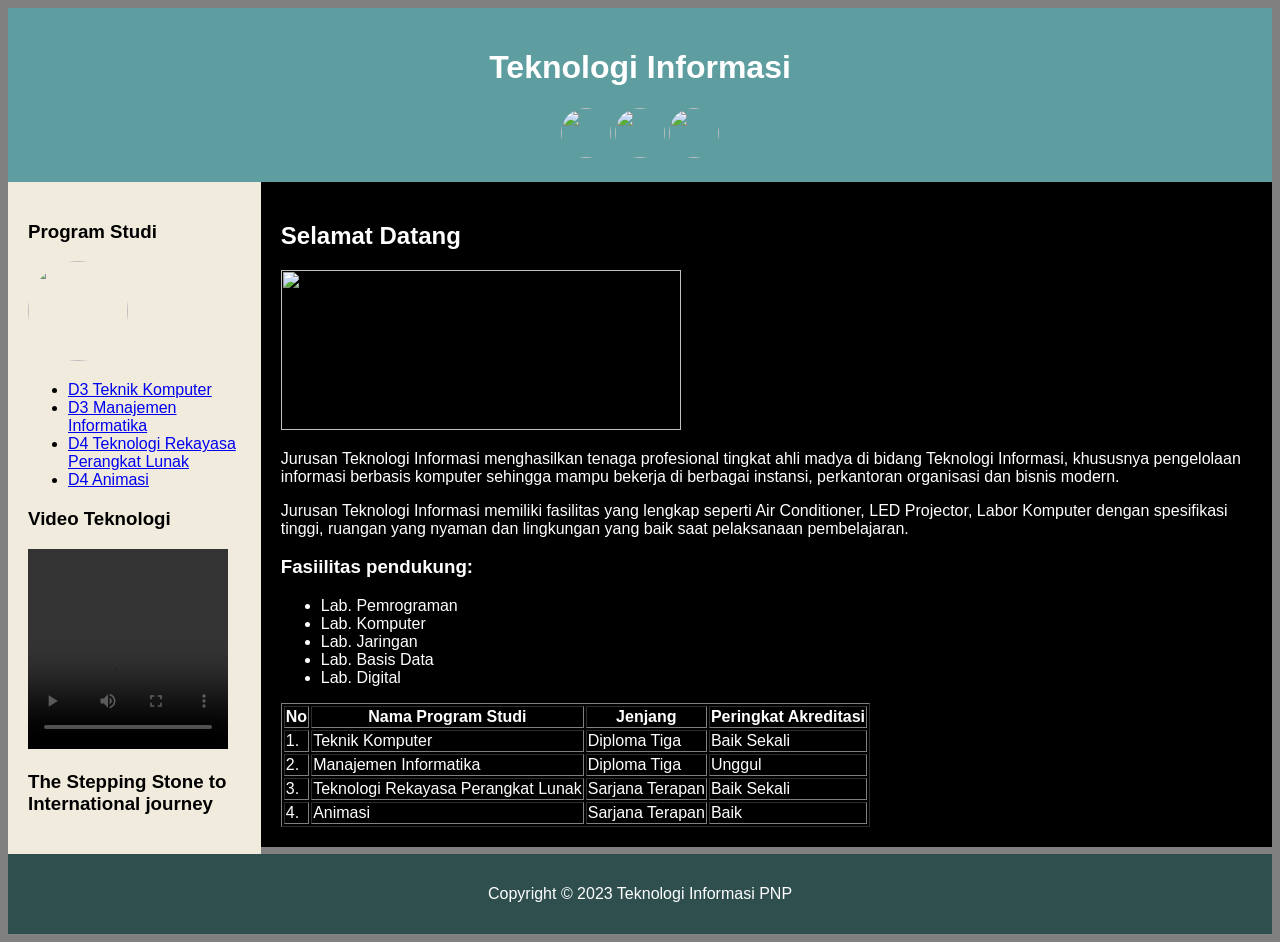
==== Pertemuan6/index.html @ d02794bb "Add files via upload" ====
<!DOCTYPE html>
<html>
    <head>
	    <title>Latihan Web Dasar</title>
		<link href="stylee.css" rel="stylesheet">
		</head>
	<body>
    
    <div class="header">  
        <h1>Teknologi Informasi</h1>
		<img src = "image/ti.jpg">
		<img src = "image/tii.jpg">
        
		<img src = "image/tk.jpg">
	</div>
    <div class="sidebar">
        <h3>Program Studi</h3>
		<img src = "image/tekinfo.png">
		<nav>
        <ul>
            <li><a href="https://ti.pnp.ac.id/teknik-komputer/">D3 Teknik Komputer</a></li>
            <li><a href="https://ti.pnp.ac.id/manajemen-informatika/">D3 Manajemen Informatika</a></li>
            <li><a href="https://ti.pnp.ac.id/teknologi-rekayasa-perangkat-lunak/">D4 Teknologi Rekayasa Perangkat Lunak</a></li>
            <li><a href="https://ti.pnp.ac.id/animasi/">D4 Animasi</a></li>
        </ul>
		
		<h3>Video Teknologi</h3>
		<video controls width="280" height="300" >
		<source src="video/tekno.mp4" type ="video/mp4">
		</nav>
		<h3>The Stepping Stone to<br>International journey</h3>	
    </div>
        
    <div class="main">
        <h2>Selamat Datang</h2>
		
		<img src = "image/standard.jpg">
        <p>
        Jurusan Teknologi Informasi menghasilkan tenaga profesional 
        tingkat ahli madya di bidang Teknologi Informasi, khususnya 
        pengelolaan informasi berbasis komputer sehingga mampu bekerja 
        di berbagai instansi, perkantoran organisasi dan bisnis modern.
        </p>

        <p>
        Jurusan Teknologi Informasi memiliki fasilitas yang lengkap seperti 
        Air Conditioner, LED Projector, Labor Komputer dengan spesifikasi tinggi, 
        ruangan yang nyaman dan lingkungan yang baik saat pelaksanaan pembelajaran.
        </p>
			<h3>Fasiilitas pendukung:</h3>
		<ul>
		<li>Lab. Pemrograman</li>
		<li>Lab. Komputer</li>
		<li>Lab. Jaringan</li>
		<li>Lab. Basis Data</li>
		<li>Lab. Digital</li>
		</ul>
		<table border collapse ="collapse">
		<tr>
		<th>No</th>
        <th>Nama Program Studi</th>
		<th>Jenjang</th>
		<th>Peringkat Akreditasi</th>
		</tr>
		<tr>
		<td>1.</td>
        <td>Teknik Komputer</td>
		<td>Diploma Tiga</td>
		<td>Baik Sekali</td>
		</tr>
		<tr>
		<td>2.</td>
        <td>Manajemen Informatika</td>
		<td>Diploma Tiga</td>
		<td>Unggul</td>
		</tr>
			<tr>
		<td>3.</td>
        <td>Teknologi Rekayasa Perangkat Lunak</td>
		<td>Sarjana Terapan</td>
		<td>Baik Sekali</td>
		</tr>
		<td>4.</td>
        <td>Animasi</td>
		<td>Sarjana Terapan</td>
		<td>Baik</td>
		</tr>
		
		
		</table>
    </div>

    <div class="footer">
        <p>Copyright © 2023 Teknologi Informasi PNP</p>
    </div>
	</body>
	</head>
</html>
---- Pertemuan6/stylee.css ----
body{
	     font-family:Arial,sans-serif;
	    background-color:gray;
         .header{
            background-color:#5F9EA0;
            color: white;
            padding: 20px;
			text-align : center;
	
	
	   }
        .header img{
	       width:50px;
	       height:50px;
	       text-align:left;
	       color-textr:gray;       
           border-radius: 50%;  
          object-fit: cover; 	
		  
	    }
	   .header h1{
	        background-color:#5F9EA0;
	        text-align:center;
	   }
	
	 * {
         box-sizing: border-box;
       }
	    .sidebar{
            background-color:#F0EBDD;
            color:black;
            width: 20%;
            min-height: 300px;
            float: left;
            padding: 20px;
			
			}
	   .sidebar img{
	       width:100px;
	       height:100px;
	       text-align:left;
	       color-textr:gray;       
           border-radius: 50%;  
           object-fit: cover; 	
		
        }
		.sidebar video{
		    width:200px;
	       height:200px;
	       text-align:left; 
		    object-fit: cover; 	
		}
		

        .main{
            background-color:black;
            width: 80%;
            min-height: 300px;
            float: left;
            padding: 20px;
			color:white;
			background-image:url("image/imagee.jpg");
		    
		     
			
        }
	
	    .main img{
		    width:400px;
            height:160px;
	        text-align:right;
	        color-textr:gray;       
        
	
		}


	 .footer{
	    background-color:#2F4F4F;
	    padding20px;
	    text-align:center;
	    clear:both;
	    padding:15px;
	    color :white;
	}
	}
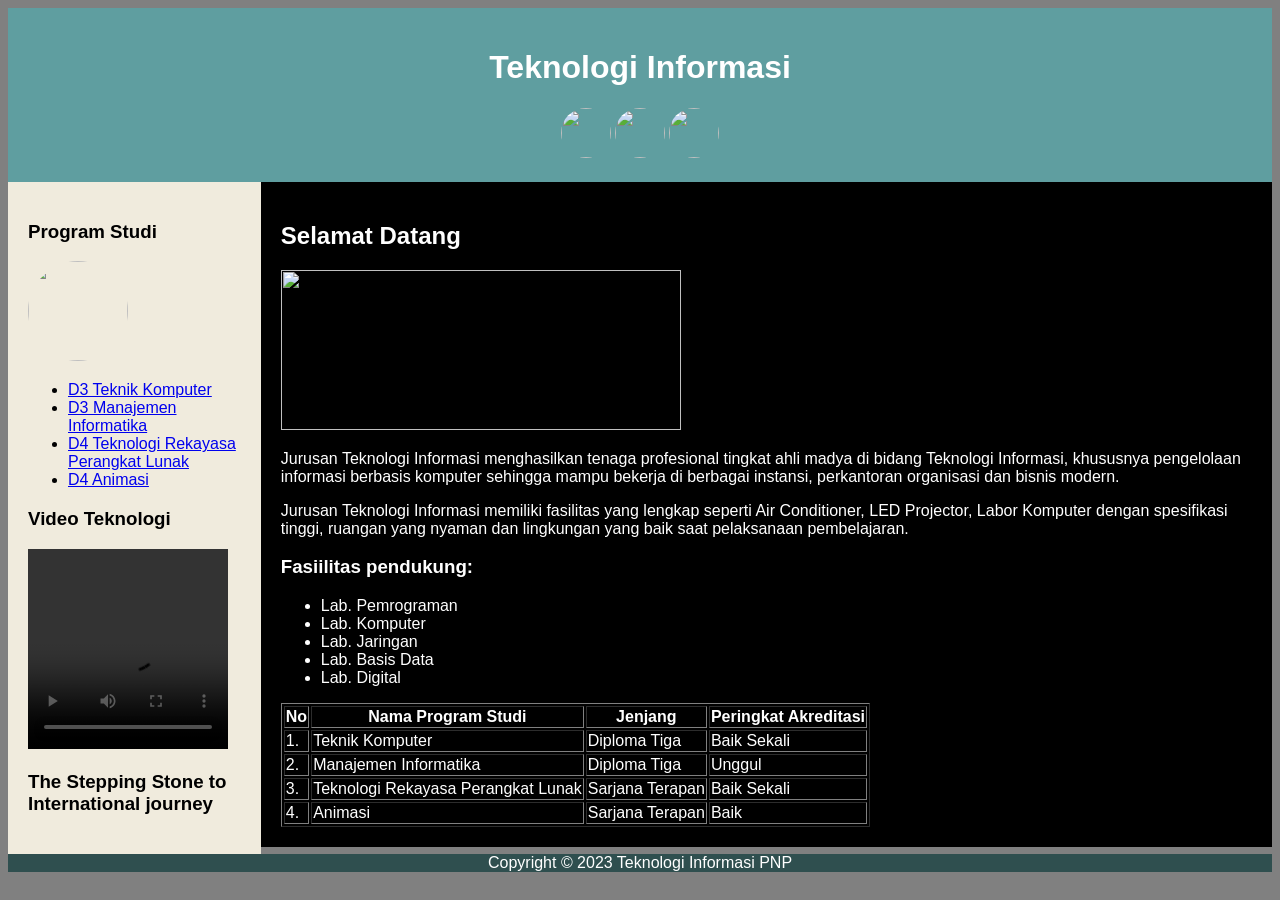
==== commit 5cd9a680: "Update index.html" ====
--- a/Pertemuan6/index.html
+++ b/Pertemuan6/index.html
@@ -5,7 +5,6 @@
 		<link href="stylee.css" rel="stylesheet">
 		</head>
 	<body>
-    
     <div class="header">  
         <h1>Teknologi Informasi</h1>
 		<img src = "image/ti.jpg">
@@ -23,11 +22,11 @@
             <li><a href="https://ti.pnp.ac.id/teknologi-rekayasa-perangkat-lunak/">D4 Teknologi Rekayasa Perangkat Lunak</a></li>
             <li><a href="https://ti.pnp.ac.id/animasi/">D4 Animasi</a></li>
         </ul>
-		
+		</nav>
 		<h3>Video Teknologi</h3>
 		<video controls width="280" height="300" >
 		<source src="video/tekno.mp4" type ="video/mp4">
-		</nav>
+		</video>
 		<h3>The Stepping Stone to<br>International journey</h3>	
     </div>
         
@@ -94,5 +93,4 @@
         <p>Copyright © 2023 Teknologi Informasi PNP</p>
     </div>
 	</body>
-	</head>
-</html>+</html>
--- a/Pertemuan6/stylee.css
+++ b/Pertemuan6/stylee.css
@@ -2,13 +2,12 @@
   	body{
 	     font-family:Arial,sans-serif;
 	    background-color:gray;
+	   }
          .header{
             background-color:#5F9EA0;
             color: white;
             padding: 20px;
 			text-align : center;
-	
-	
 	   }
         .header img{
 	       width:50px;
@@ -61,8 +60,6 @@
             padding: 20px;
 			color:white;
 			background-image:url("image/imagee.jpg");
-		    
-		     
 			
         }
 	
@@ -71,17 +68,13 @@
             height:160px;
 	        text-align:right;
 	        color-textr:gray;       
-        
-	
 		}
 
 
 	 .footer{
 	    background-color:#2F4F4F;
-	    padding20px;
 	    text-align:center;
 	    clear:both;
-	    padding:15px;
+	    padding:20;
 	    color :white;
 	}
-	}
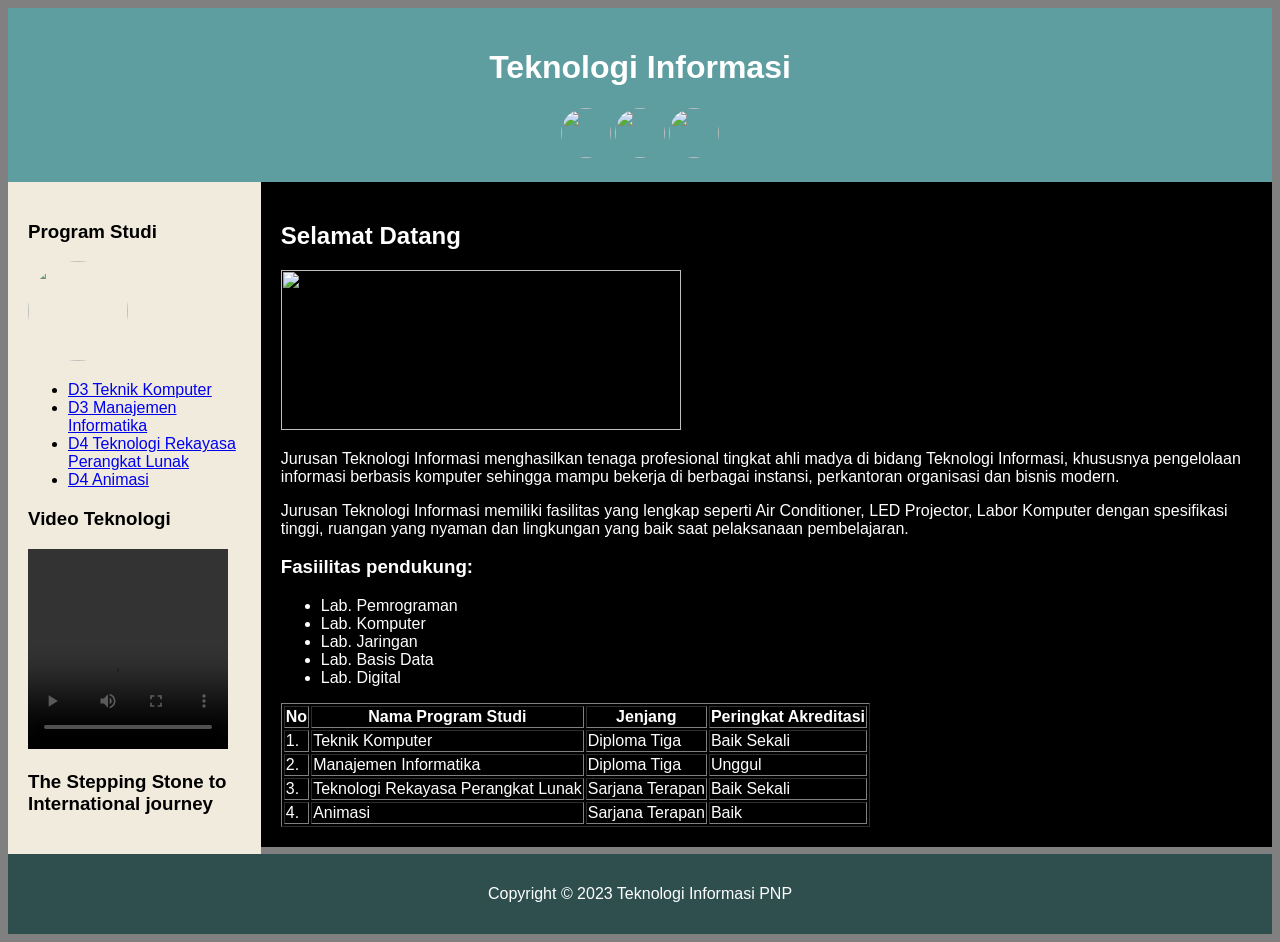
==== commit f1faf6bd: "Add files via upload" ====
--- a/Pertemuan6/index.html
+++ b/Pertemuan6/index.html
@@ -1,10 +1,15 @@
 <!DOCTYPE html>
-<html>
-    <head>
-	    <title>Latihan Web Dasar</title>
-		<link href="stylee.css" rel="stylesheet">
+<html lang="en">
+<head>
+    <meta charset="UTF-8">
+    <meta name="viewport" content="width=device-width, initial-scale=1.0">
+    <title>Web Sederhana</title>
+	<link  href="stylee.css" rel="stylesheet">
+	 
+</head>
 		</head>
 	<body>
+    
     <div class="header">  
         <h1>Teknologi Informasi</h1>
 		<img src = "image/ti.jpg">
@@ -22,11 +27,11 @@
             <li><a href="https://ti.pnp.ac.id/teknologi-rekayasa-perangkat-lunak/">D4 Teknologi Rekayasa Perangkat Lunak</a></li>
             <li><a href="https://ti.pnp.ac.id/animasi/">D4 Animasi</a></li>
         </ul>
-		</nav>
+		
 		<h3>Video Teknologi</h3>
 		<video controls width="280" height="300" >
 		<source src="video/tekno.mp4" type ="video/mp4">
-		</video>
+		</nav>
 		<h3>The Stepping Stone to<br>International journey</h3>	
     </div>
         
@@ -93,4 +98,9 @@
         <p>Copyright © 2023 Teknologi Informasi PNP</p>
     </div>
 	</body>
+	</head>
 </html>
+
+    
+</body>
+</html>
--- a/Pertemuan6/stylee.css
+++ b/Pertemuan6/stylee.css
@@ -2,12 +2,13 @@
   	body{
 	     font-family:Arial,sans-serif;
 	    background-color:gray;
-	   }
          .header{
             background-color:#5F9EA0;
             color: white;
             padding: 20px;
 			text-align : center;
+	
+	
 	   }
         .header img{
 	       width:50px;
@@ -60,6 +61,8 @@
             padding: 20px;
 			color:white;
 			background-image:url("image/imagee.jpg");
+		    
+		     
 			
         }
 	
@@ -68,13 +71,17 @@
             height:160px;
 	        text-align:right;
 	        color-textr:gray;       
+        
+	
 		}
 
 
 	 .footer{
 	    background-color:#2F4F4F;
+	    padding20px;
 	    text-align:center;
 	    clear:both;
-	    padding:20;
+	    padding:15px;
 	    color :white;
 	}
+	}
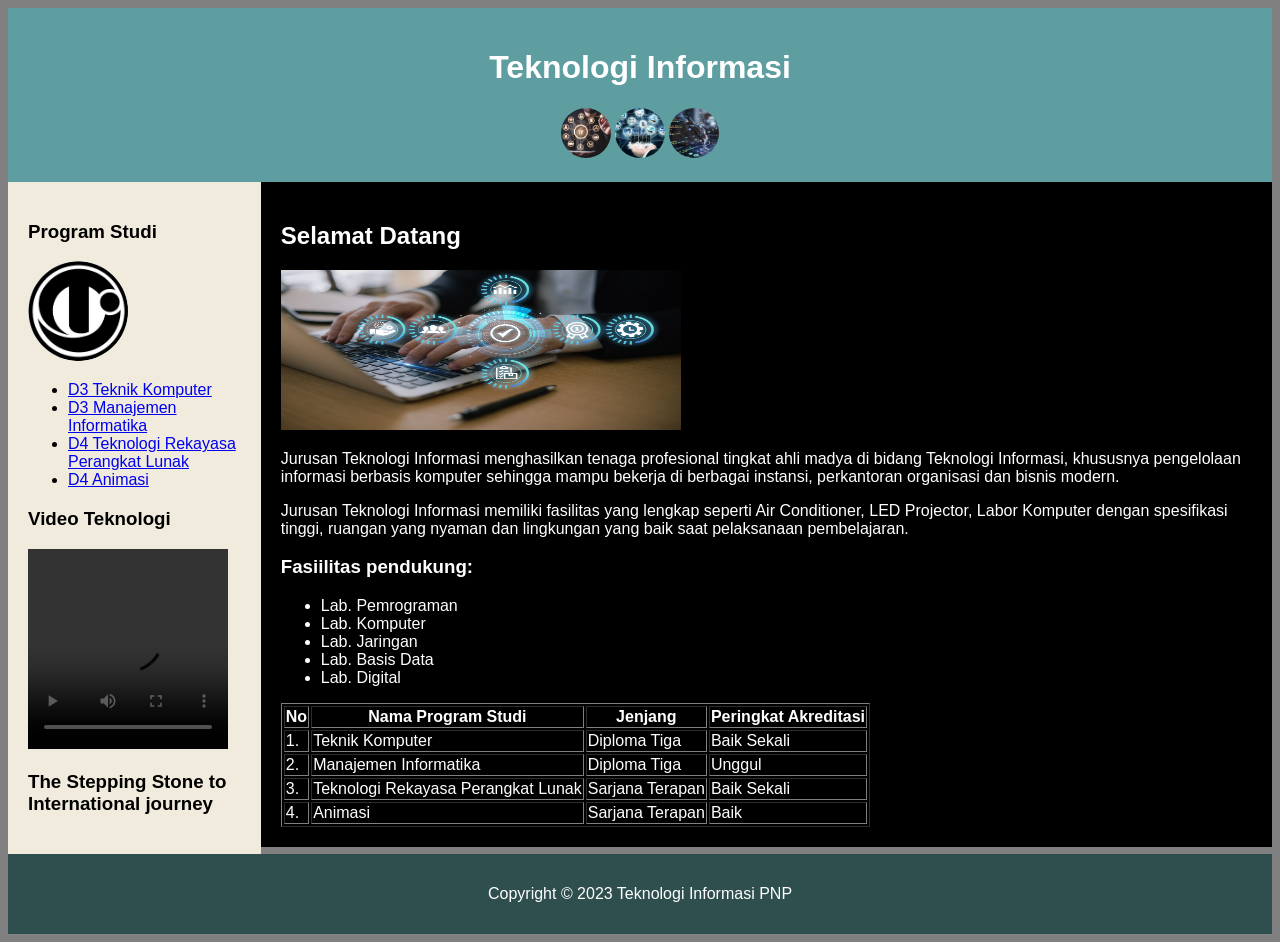
==== commit 945ca9cb: "Add files via upload" ====
--- a/Pertemuan6/index.html
+++ b/Pertemuan6/index.html
@@ -1,25 +1,21 @@
 <!DOCTYPE html>
-<html lang="en">
-<head>
-    <meta charset="UTF-8">
-    <meta name="viewport" content="width=device-width, initial-scale=1.0">
-    <title>Web Sederhana</title>
-	<link  href="stylee.css" rel="stylesheet">
-	 
-</head>
+<html>
+    <head>
+	    <title>Latihan Web Dasar</title>
+		<link href="stylee.css" rel="stylesheet">
 		</head>
 	<body>
     
     <div class="header">  
         <h1>Teknologi Informasi</h1>
-		<img src = "image/ti.jpg">
-		<img src = "image/tii.jpg">
+		<img src = "ti.jpg">
+		<img src = "tii.jpg">
         
-		<img src = "image/tk.jpg">
+		<img src = "tk.jpg">
 	</div>
     <div class="sidebar">
         <h3>Program Studi</h3>
-		<img src = "image/tekinfo.png">
+		<img src = "tekinfo.png">
 		<nav>
         <ul>
             <li><a href="https://ti.pnp.ac.id/teknik-komputer/">D3 Teknik Komputer</a></li>
@@ -30,7 +26,7 @@
 		
 		<h3>Video Teknologi</h3>
 		<video controls width="280" height="300" >
-		<source src="video/tekno.mp4" type ="video/mp4">
+		<source src="tekno.mp4" type ="video/mp4">
 		</nav>
 		<h3>The Stepping Stone to<br>International journey</h3>	
     </div>
@@ -38,7 +34,7 @@
     <div class="main">
         <h2>Selamat Datang</h2>
 		
-		<img src = "image/standard.jpg">
+		<img src = "standard.jpg">
         <p>
         Jurusan Teknologi Informasi menghasilkan tenaga profesional 
         tingkat ahli madya di bidang Teknologi Informasi, khususnya 
@@ -99,8 +95,4 @@
     </div>
 	</body>
 	</head>
-</html>
-
-    
-</body>
 </html>
--- a/Pertemuan6/stylee.css
+++ b/Pertemuan6/stylee.css
@@ -2,6 +2,7 @@
   	body{
 	     font-family:Arial,sans-serif;
 	    background-color:gray;
+    	}
          .header{
             background-color:#5F9EA0;
             color: white;
@@ -84,4 +85,4 @@
 	    padding:15px;
 	    color :white;
 	}
-	}+	
